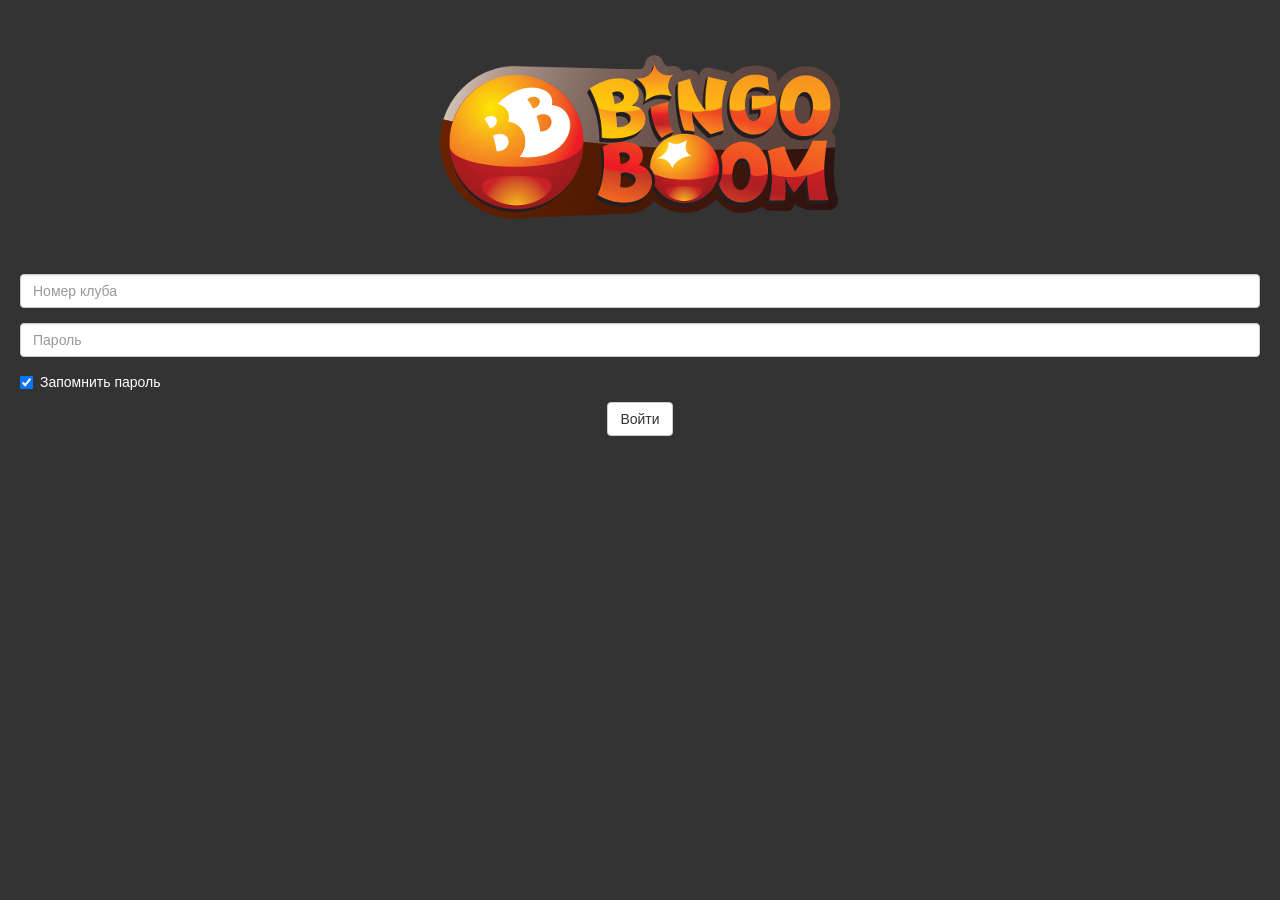
==== index.html @ a2bea12e "Update" ====
<!DOCTYPE html>
<html lang="en">
<head>
<meta charset="utf-8">
<title>Bingo Boom</title>
<meta name="viewport" content="width=device-width, initial-scale=1, maximum-scale=1, user-scalable=no">
<link href="css/bootstrap.min.css" rel="stylesheet">
<!--<link href="css/bootstrap-theme.min.css" rel="stylesheet">-->
<script src="phonegap.js"></script>
<script src="js/jquery.min.js"></script>
<script src="js/bootstrap.min.js"></script>
<script src="js/fastclick.js"></script> 
<script>

localStorage.setItem("name", "Alen");

var ttt = localStorage.getItem("name");

alert(ttt);

var connect = true;
function checkConnection() {
	var networkState = navigator.connection.type;
	if (networkState == Connection.NONE) {
		connect = false;
	}	
	else {
		connect = true;
	}	
	
	return connect;
}

	window.addEventListener('load', function () {
		if (checkConnection() == false) { $('#model_error').modal('show'); }
		FastClick.attach(document.body);
	}, false);
</script> 


<style>

</style>

</head>
<body style="margin:0; padding:0;background:#333;">
<div id="page">


			<div align="center">
			<img src="img/logo.png" style="max-width:70%; margin-top:50px;">
			</div>
			
			<div style="margin:50px 20px; color:#fff;">

<form role="form" id="form_login">
  <div class="form-group">
    <input type="number" class="form-control" id="club" placeholder="Номер клуба">
  </div>
  <div class="form-group">
    <input type="password" class="form-control" id="pass" placeholder="Пароль">
  </div>
  <div class="checkbox">
    <label>
      <input type="checkbox" id="save" checked> Запомнить пароль
    </label>
  </div>
  <div align="center"><button type="submit" class="btn btn-default">Войти</button></div>
</form>

</div>


<div class="modal fade" id="model_error"><div class="modal-dialog"><div class="modal-content">
<div class="modal-header"><button type="button" class="close" data-dismiss="modal" aria-hidden="true">&times;</button>
<h4 class="modal-title">Ошибка соединения</h4></div>
<div class="modal-body">Проверьте подключение к интернету!</div>
</div></div></div>

<div class="modal fade" id="model_auth"><div class="modal-dialog"><div class="modal-content">
<div class="modal-header"><button type="button" class="close" data-dismiss="modal" aria-hidden="true">&times;</button>
<h4 class="modal-title">Ошибка авторизации</h4></div>
<div class="modal-body">Проверьте номер клуба и пароль!</div>
</div></div></div>


<script>
$("#form_login").submit(function(){
	var club = $("#club").val();
	var pass = $("#pass").val();
	var save = $('#save').prop('checked');
	if (club && pass) {
	    $.getJSON('http://bingo-boom.ru/api141/v1/auth', {hall: club, pass: pass} ,function(data) {
    		if (data['error'] != '0') {
   				$('#model_auth').modal('show');
    		} else {
    			alert(data['token']);
    		}
    		
    });
	
	}
	//
	return false;
});


$('#model_error').on('hidden.bs.modal', function (e) {
	if (checkConnection() == false) {
		$('#model_error').modal('show');
	}	
})
</script>


<script>
$(document).ajaxError(function(){
	if (checkConnection() == false) { $('#model_error').modal('show'); }
	else { alert("Ошибка!"); }
});
</script>    
 
 

</div>


</body>
</html>
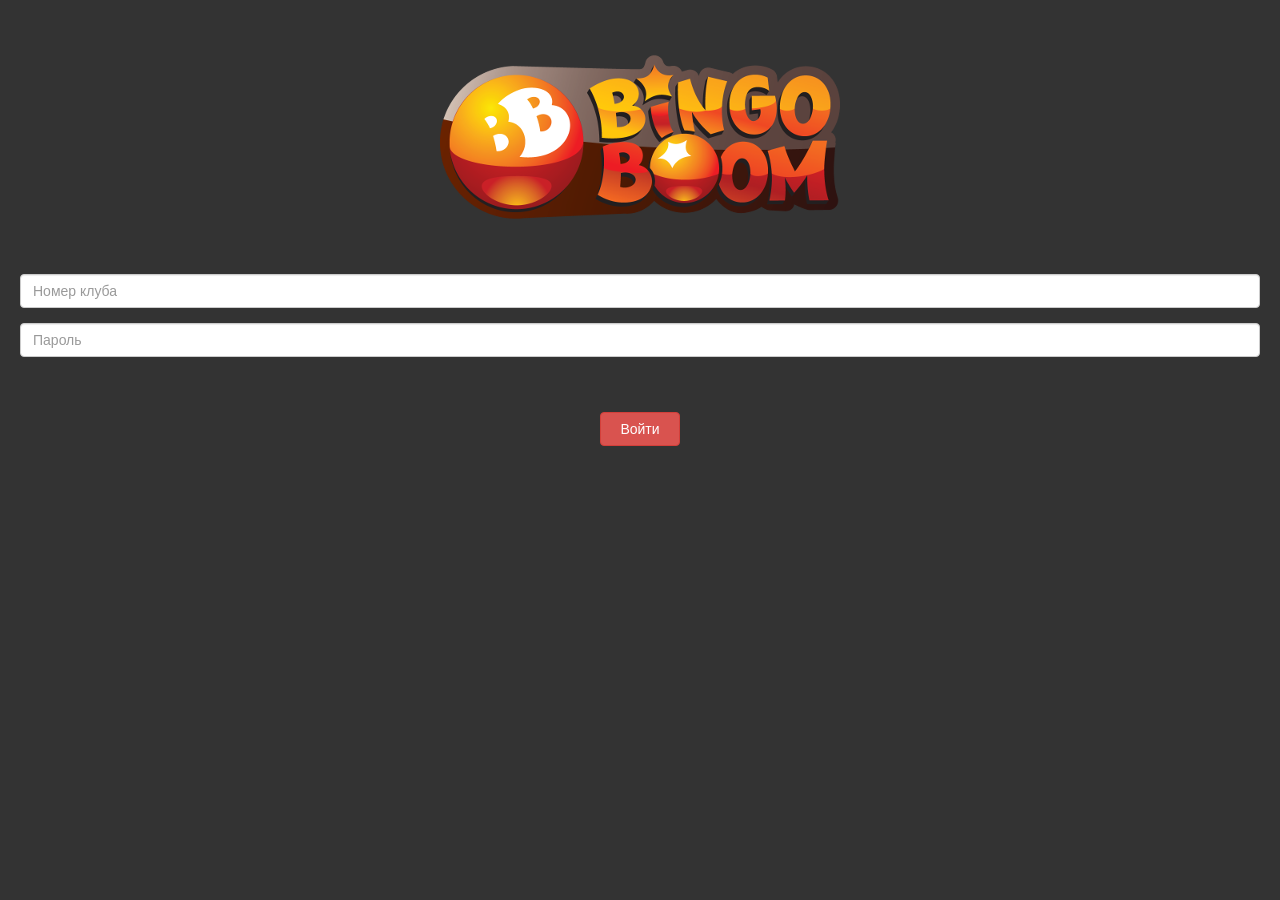
==== commit 8cda341f: "new" ====
--- a/index.html
+++ b/index.html
@@ -5,18 +5,28 @@
 <title>Bingo Boom</title>
 <meta name="viewport" content="width=device-width, initial-scale=1, maximum-scale=1, user-scalable=no">
 <link href="css/bootstrap.min.css" rel="stylesheet">
-<!--<link href="css/bootstrap-theme.min.css" rel="stylesheet">-->
 <script src="phonegap.js"></script>
 <script src="js/jquery.min.js"></script>
 <script src="js/bootstrap.min.js"></script>
 <script src="js/fastclick.js"></script> 
 <script>
+var hall  = null;
+var token = null;
 
-localStorage.setItem("name", "Alen");
+function checkAuth() {
+	hall  = localStorage.getItem("hall");
+	token = localStorage.getItem("token");
+	
+	if (hall && token) {
+		return true;
+	} else {
+		return false;
+	}
+}
 
-var ttt = localStorage.getItem("name");
-
-alert(ttt);
+if (checkAuth()) {
+	window.location.replace("main.html"); 
+}
 
 var connect = true;
 function checkConnection() {
@@ -31,6 +41,12 @@
 	return connect;
 }
 
+$(document).ready(function(){
+	
+	/*if (checkAuth()) {
+		window.location.replace("main.html"); 
+	}*/
+});
 	window.addEventListener('load', function () {
 		if (checkConnection() == false) { $('#model_error').modal('show'); }
 		FastClick.attach(document.body);
@@ -55,17 +71,18 @@
 
 <form role="form" id="form_login">
   <div class="form-group">
-    <input type="number" class="form-control" id="club" placeholder="Номер клуба">
+    <input type="tel" class="form-control" id="club" placeholder="Номер клуба">
   </div>
   <div class="form-group">
     <input type="password" class="form-control" id="pass" placeholder="Пароль">
   </div>
-  <div class="checkbox">
+<!--  <div class="checkbox">
     <label>
       <input type="checkbox" id="save" checked> Запомнить пароль
     </label>
   </div>
-  <div align="center"><button type="submit" class="btn btn-default">Войти</button></div>
+--><br><br>  
+  <div align="center"><button type="submit" class="btn btn-danger"> &nbsp; Войти &nbsp; </button></div>
 </form>
 
 </div>
@@ -93,8 +110,11 @@
 	    $.getJSON('http://bingo-boom.ru/api141/v1/auth', {hall: club, pass: pass} ,function(data) {
     		if (data['error'] != '0') {
    				$('#model_auth').modal('show');
+   				//alert('auth errro');
     		} else {
-    			alert(data['token']);
+    			localStorage.setItem("hall", club);
+    			localStorage.setItem("token", data['token']);
+    			window.location.replace("main.html"); 
     		}
     		
     });
@@ -116,7 +136,7 @@
 <script>
 $(document).ajaxError(function(){
 	if (checkConnection() == false) { $('#model_error').modal('show'); }
-	else { alert("Ошибка!"); }
+	else { $('#model_error').modal('show'); }
 });
 </script>    
  
